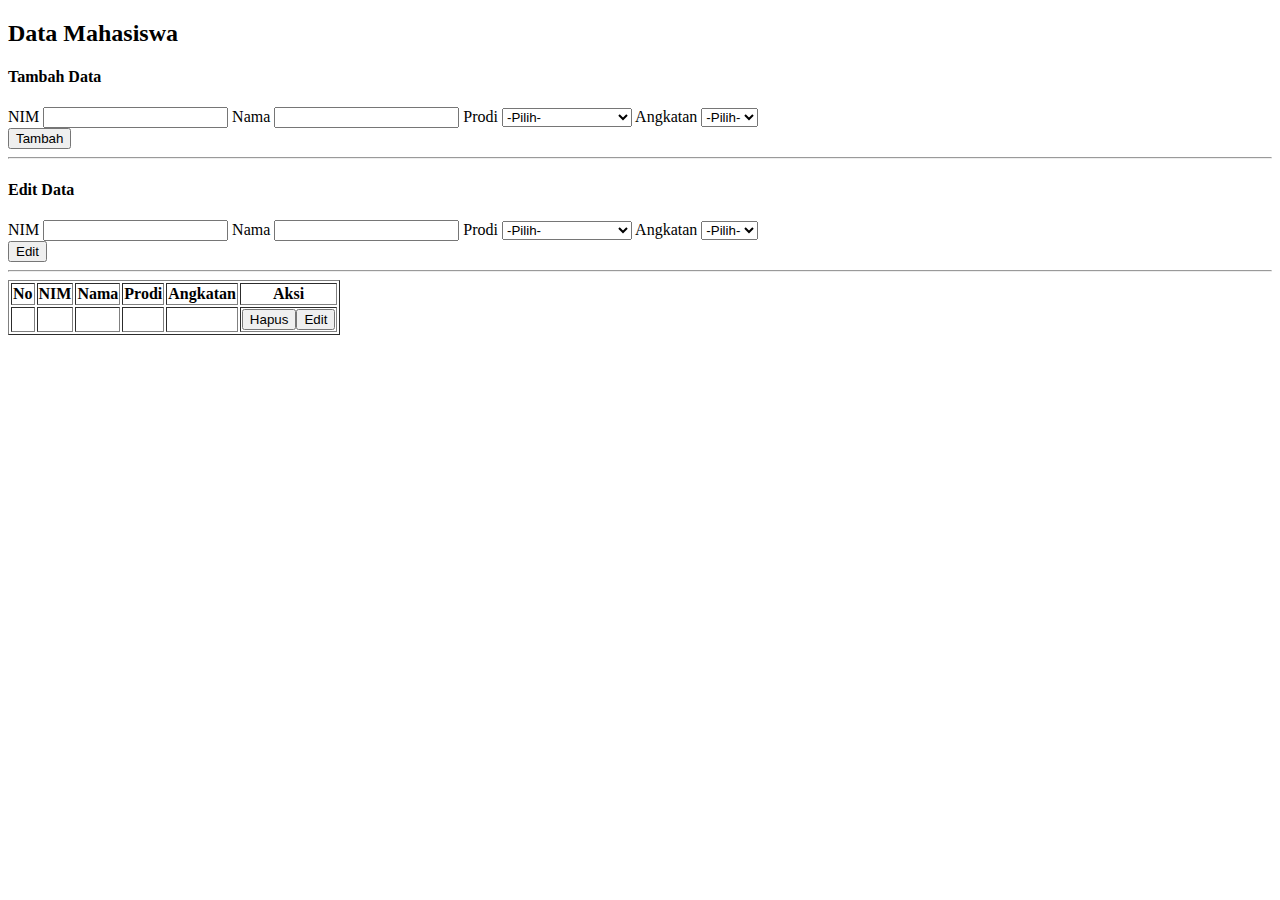
==== index.html @ 782ec1fd "pertemuan 6" ====
<!DOCTYPE html>
<html>
    <head>
        <title>AJAX CRUD</title>
        <script type="text/javascript" src="jquery-3.5.1.min.js"></script>
    </head>
    <body>
        <h2>Data Mahasiswa</h2>

        <h4>Tambah Data</h4>
        <form method="POST" id="form_tambah">
            <label>NIM</label>
            <input type="number" name="tambah_nim">

            <label>Nama</label>
            <input type="text" name="tambah_nama">

            <label>Prodi</label>
            <select name="tambah_prodi">
                <option value disabled selected>-Pilih-</option>
                <option value="IF">Teknik Informatika</option>
                <option value="EL">Teknik Elektro</option>
                <option value="SI">Teknik Sipil</option>
                <option value="TG">Teknik Geofisika</option>
                <option value="MA">Matematika</option>
            </select>

            <label>Angkatan</label>
            <select name="tambah_angkatan">
                <option value disabled selected>-Pilih-</option>
                <option value="20">2020</option>
                <option value="19">2019</option>
                <option value="18">2018</option>
                <option value="17">2017</option>
                <option value="16">2016</option>
            </select>
        </form>

        <button id="tambah">Tambah</button>
        <hr>

        <h4>Edit Data</h4>
        <form method="POST" id="form_edit">
            <input type="hidden" name="edit_nim_key" id="edit_nim_key">

            <label>NIM</label>
            <input type="number" name="edit_nim" id="edit_nim">

            <label>Nama</label>
            <input type="text" name="edit_nama" id="edit_nama">

            <label>Prodi</label>
            <select name="edit_prodi" id="edit_prodi">
                <option value disabled selected>-Pilih-</option>
                <option value="IF">Teknik Informatika</option>
                <option value="EL">Teknik Elektro</option>
                <option value="SI">Teknik Sipil</option>
                <option value="TG">Teknik Geofisika</option>
                <option value="MA">Matematika</option>
            </select>

            <label>Angkatan</label>
            <select name="edit_angkatan" id="edit_angkatan">
                <option value disabled selected>-Pilih-</option>
                <option value="20">2020</option>
                <option value="19">2019</option>
                <option value="18">2018</option>
                <option value="17">2017</option>
                <option value="16">2016</option>
            </select>
        </form>

        <button id="edit">Edit</button>
        <hr>

        <div id="view"></div>

        <script>
            function load() {
                $('#view').load('view.php');
            }

            $(document).ready(function () {
                load();
                $('#tambah').click(function () {
                    var data = $('#form_tambah').serialize();
                    $.ajax({
                        type: 'POST',
                        url: 'tambah.php',
                        data: data,
                        cache: false,
                        success: function (data) {
                            alert('Data berhasil ditambah!');
                            load();
                        }
                    });
                });

                $('#edit').click(function () {
                    var data = $('#form_edit').serialize();
                    $.ajax({
                        type: 'POST',
                        url: 'edit.php',
                        data: data,
                        cache: false,
                        success: function (data) {
                            alert('Data berhasil diedit!');
                            load();
                        }
                    });
                });
            });

            function hapus(nim) {
                var data = $('#form_hapus' + nim).serialize();
                $.ajax({
                    type: 'POST',
                    url: 'hapus.php',
                    data: data,
                    cache: false,
                    success: function (data) {
                        alert('Data berhasil dihapus!');
                        load();
                    }
                });
            }

            function bring(nim) {
                document.getElementById('edit_nim_key').value = nim;
                document.getElementById('edit_nim').value = nim;
                document.getElementById('edit_nama').value = document.getElementById('nama' + nim).innerHTML;
                document.getElementById('edit_prodi').value = document.getElementById('prodi' + nim).innerHTML;
                document.getElementById('edit_angkatan').value = document.getElementById('angkatan' + nim).innerHTML;
            }
        </script>
    </body>
</html>
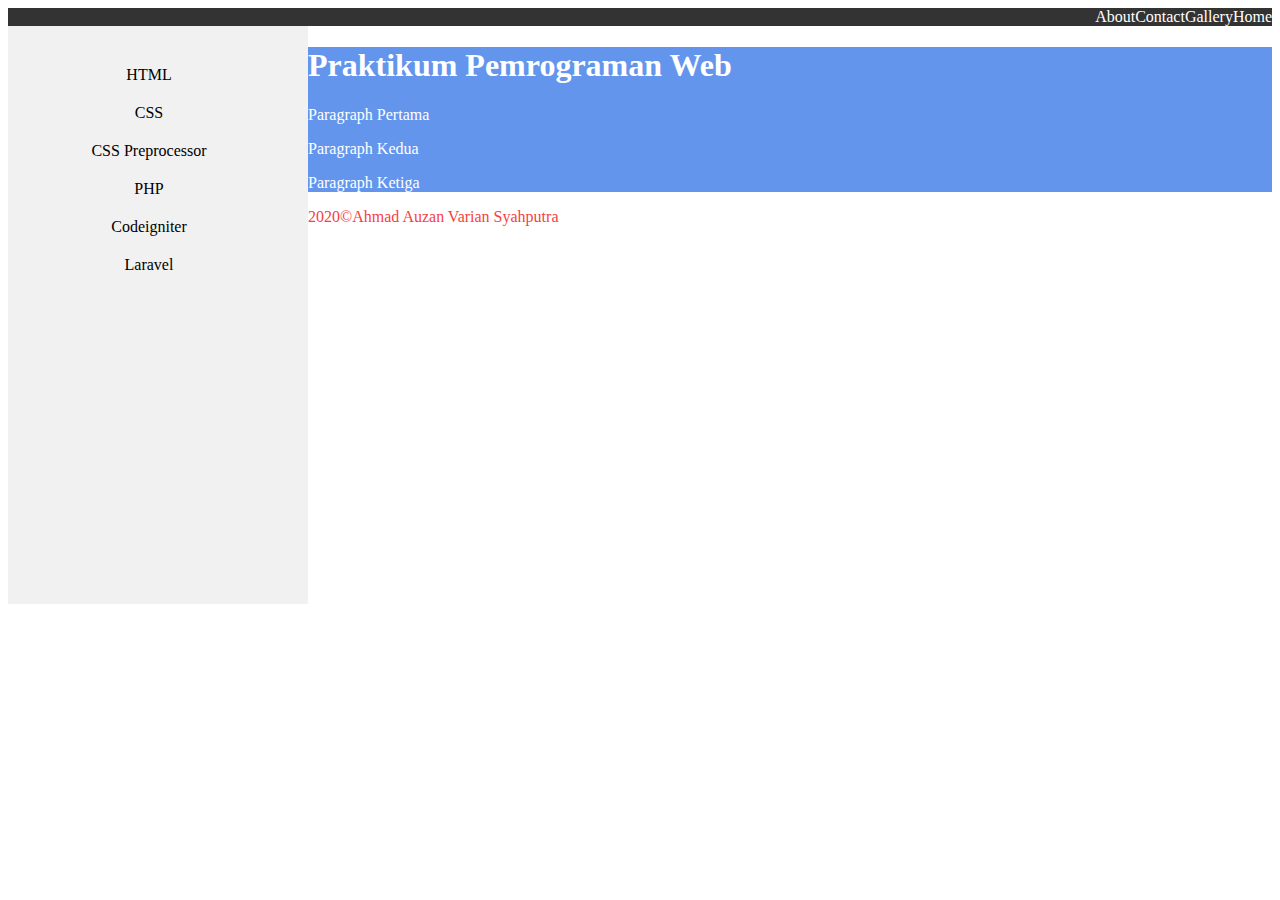
==== commit a4b9cc01: "pertemuan 2" ====
--- a/index.html
+++ b/index.html
@@ -1,137 +1,40 @@
 <!DOCTYPE html>
-<html>
-    <head>
-        <title>AJAX CRUD</title>
-        <script type="text/javascript" src="jquery-3.5.1.min.js"></script>
-    </head>
-    <body>
-        <h2>Data Mahasiswa</h2>
-
-        <h4>Tambah Data</h4>
-        <form method="POST" id="form_tambah">
-            <label>NIM</label>
-            <input type="number" name="tambah_nim">
-
-            <label>Nama</label>
-            <input type="text" name="tambah_nama">
-
-            <label>Prodi</label>
-            <select name="tambah_prodi">
-                <option value disabled selected>-Pilih-</option>
-                <option value="IF">Teknik Informatika</option>
-                <option value="EL">Teknik Elektro</option>
-                <option value="SI">Teknik Sipil</option>
-                <option value="TG">Teknik Geofisika</option>
-                <option value="MA">Matematika</option>
-            </select>
-
-            <label>Angkatan</label>
-            <select name="tambah_angkatan">
-                <option value disabled selected>-Pilih-</option>
-                <option value="20">2020</option>
-                <option value="19">2019</option>
-                <option value="18">2018</option>
-                <option value="17">2017</option>
-                <option value="16">2016</option>
-            </select>
-        </form>
-
-        <button id="tambah">Tambah</button>
-        <hr>
-
-        <h4>Edit Data</h4>
-        <form method="POST" id="form_edit">
-            <input type="hidden" name="edit_nim_key" id="edit_nim_key">
-
-            <label>NIM</label>
-            <input type="number" name="edit_nim" id="edit_nim">
-
-            <label>Nama</label>
-            <input type="text" name="edit_nama" id="edit_nama">
-
-            <label>Prodi</label>
-            <select name="edit_prodi" id="edit_prodi">
-                <option value disabled selected>-Pilih-</option>
-                <option value="IF">Teknik Informatika</option>
-                <option value="EL">Teknik Elektro</option>
-                <option value="SI">Teknik Sipil</option>
-                <option value="TG">Teknik Geofisika</option>
-                <option value="MA">Matematika</option>
-            </select>
-
-            <label>Angkatan</label>
-            <select name="edit_angkatan" id="edit_angkatan">
-                <option value disabled selected>-Pilih-</option>
-                <option value="20">2020</option>
-                <option value="19">2019</option>
-                <option value="18">2018</option>
-                <option value="17">2017</option>
-                <option value="16">2016</option>
-            </select>
-        </form>
-
-        <button id="edit">Edit</button>
-        <hr>
-
-        <div id="view"></div>
-
-        <script>
-            function load() {
-                $('#view').load('view.php');
-            }
-
-            $(document).ready(function () {
-                load();
-                $('#tambah').click(function () {
-                    var data = $('#form_tambah').serialize();
-                    $.ajax({
-                        type: 'POST',
-                        url: 'tambah.php',
-                        data: data,
-                        cache: false,
-                        success: function (data) {
-                            alert('Data berhasil ditambah!');
-                            load();
-                        }
-                    });
-                });
-
-                $('#edit').click(function () {
-                    var data = $('#form_edit').serialize();
-                    $.ajax({
-                        type: 'POST',
-                        url: 'edit.php',
-                        data: data,
-                        cache: false,
-                        success: function (data) {
-                            alert('Data berhasil diedit!');
-                            load();
-                        }
-                    });
-                });
-            });
-
-            function hapus(nim) {
-                var data = $('#form_hapus' + nim).serialize();
-                $.ajax({
-                    type: 'POST',
-                    url: 'hapus.php',
-                    data: data,
-                    cache: false,
-                    success: function (data) {
-                        alert('Data berhasil dihapus!');
-                        load();
-                    }
-                });
-            }
-
-            function bring(nim) {
-                document.getElementById('edit_nim_key').value = nim;
-                document.getElementById('edit_nim').value = nim;
-                document.getElementById('edit_nama').value = document.getElementById('nama' + nim).innerHTML;
-                document.getElementById('edit_prodi').value = document.getElementById('prodi' + nim).innerHTML;
-                document.getElementById('edit_angkatan').value = document.getElementById('angkatan' + nim).innerHTML;
-            }
-        </script>
-    </body>
-</html>+<html lang="en">
+  <head>
+    <meta charset="UTF-8" />
+    <meta name="viewport" content="width=device-width, initial-scale=1.0" />
+    <title>Latihan CSS</title>
+    <link rel="stylesheet" href="variabel.css" />
+    <link rel="stylesheet" href="nesting.css" />
+    <link rel="stylesheet" href="modul.css" />
+  </head>
+  <body>
+    <div class="navbar">
+      <ul>
+        <li><a href="#">Home</a></li>
+        <li><a href="#">Gallery</a></li>
+        <li><a href="#">Contact</a></li>
+        <li><a href="#">About</a></li>
+      </ul>
+    </div>
+    <div class="sidebar">
+      <ul>
+        <li><a href="#">HTML</a></li>
+        <li><a href="#">CSS</a></li>
+        <li><a href="#">CSS Preprocessor</a></li>
+        <li><a href="#">PHP</a></li>
+        <li><a href="#">Codeigniter</a></li>
+        <li><a href="#">Laravel</a></li>
+      </ul>
+    </div>
+    <div class="content">
+      <h1>Praktikum Pemrograman Web</h1>
+      <p>Paragraph Pertama</p>
+      <p>Paragraph Kedua</p>
+      <p>Paragraph Ketiga</p>
+    </div>
+    <div class="footer">
+      <p>2020&copy;Ahmad Auzan Varian Syahputra</p>
+    </div>
+  </body>
+</html>
--- a/variabel.css
+++ b/variabel.css
@@ -0,0 +1,23 @@
+.navbar ul {
+  list-style-type: none;
+  margin: 0;
+  padding: 0;
+  overflow: hidden;
+  background-color: #333;
+}
+.navbar li {
+  float: right;
+  margin-right: 20x;
+}
+.navbar li a {
+  display: block;
+  color: white;
+  text-align: center;
+  padding: 14px 20x;
+  text-decoration: none;
+}
+.navbar li a:hover {
+  background-color: #5fdfff;
+}
+
+/*# sourceMappingURL=variabel.css.map */
--- a/nesting.css
+++ b/nesting.css
@@ -0,0 +1,32 @@
+.sidebar {
+  float: left;
+  height: auto;
+  width: 300px;
+  background-color: #f1f1f1;
+  padding-top: 10px;
+  padding-bottom: 300px;
+}
+.sidebar ul {
+  list-style-type: none;
+  padding: 0;
+  width: 200px;
+  text-align: center;
+  background-color: #f1f1f1;
+  margin-top: 20px;
+  margin-bottom: 20px;
+  margin-left: 0;
+  margin-right: 0;
+}
+.sidebar li a {
+  display: block;
+  color: #000;
+  padding: 10px 16px;
+  width: 250px;
+  text-decoration: none;
+}
+.sidebar li a:hover {
+  background-color: #555;
+  color: white;
+}
+
+/*# sourceMappingURL=nesting.css.map */
--- a/modul.css
+++ b/modul.css
@@ -0,0 +1,47 @@
+body {
+  font: Helvetica, sans-serif;
+  color: #f84141;
+}
+
+.content {
+  background-color: cornflowerblue;
+  color: white;
+}
+
+.empat {
+  padding: 20px;
+  background-color: deeppink;
+  color: aliceblue;
+  margin-left: 330px;
+}
+
+.tiga, .satu {
+  border: 1px solid #ccc;
+  padding: 10px;
+  color: #333;
+}
+
+.dua {
+  font-size: medium;
+  font-family: Verdana, Geneva, Tahoma, sans-serif;
+  padding: 5px;
+  color: white;
+  border: 10px solid black;
+}
+
+.satu {
+  margin-left: 330px;
+  background-color: chartreuse;
+}
+
+.dua {
+  margin-left: 330px;
+  background-color: gold;
+}
+
+.tiga {
+  margin-left: 330px;
+  background-color: red;
+}
+
+/*# sourceMappingURL=modul.css.map */
